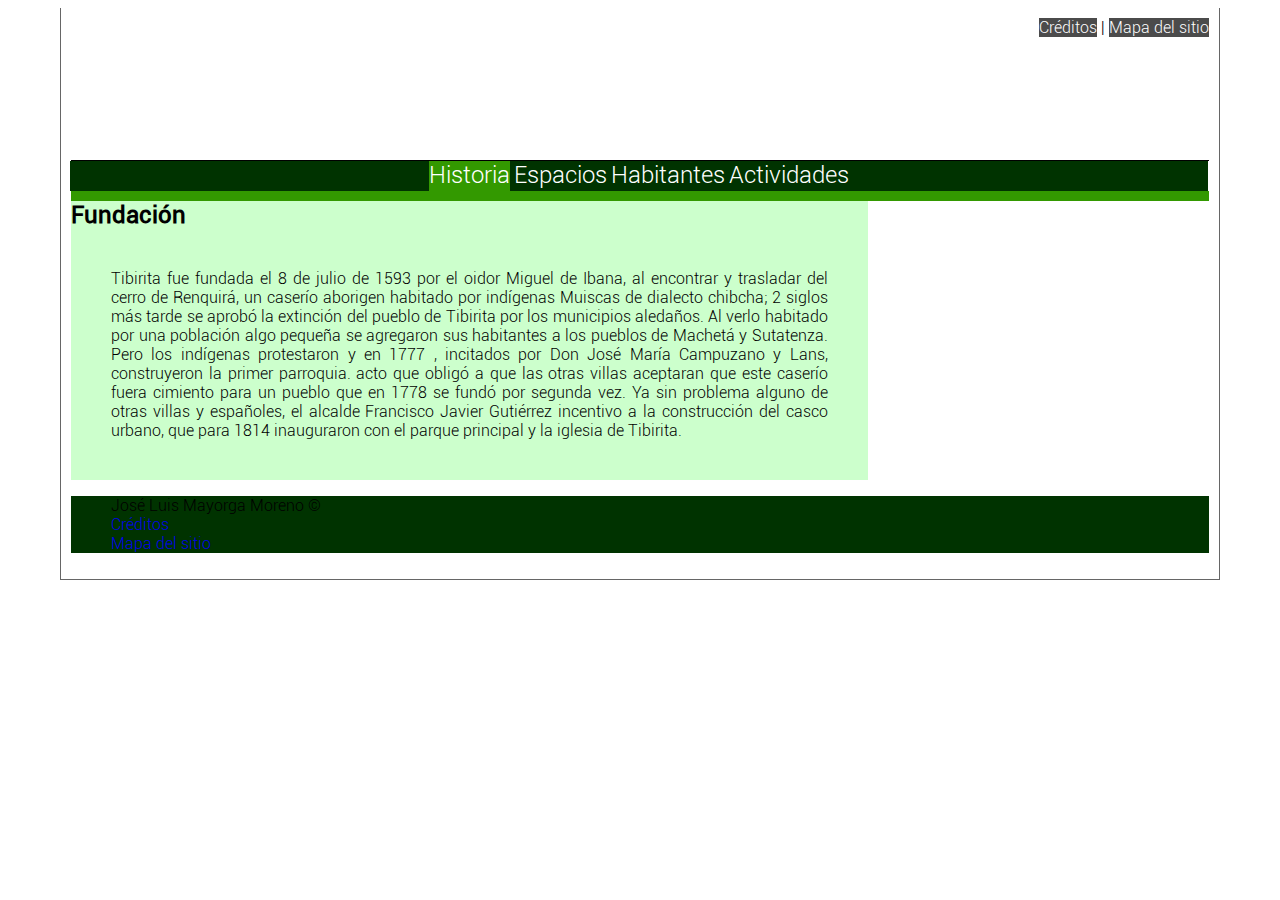
==== 1_historia.html @ 253e2ee4 "update 3/12" ====
<html>
<head>
<meta charset="UTF-8">
<meta name="viewport" content="width=device-width, initial-scale=1.0">
<title>Nombre de la pestaña</title>
<link href="estiloss.css" rel="stylesheet" type="text/css">
</head>

<body>
<main class="main">
    	<header class="header">
        	<nav class="header_top">
    			<a href="creditos.html">Créditos</a> |
             <a href="mapa.html">Mapa del sitio</a>     				
  			</nav>
        	<div><a class="title" href="index.html"><h1 class="h1">Tibirita</h1></a></div>
    
    		<nav class="menu">     		
        		<ul class=nav>                        
            		<li class="button button_selected"><a href="1_historia.html" target="_self">Historia</a></li>
            		<li class="button"><a href="2_espacios.html" target="_self">Espacios</a></li>
            		<li class="button"><a href="3_habitantes.html" target="_self">Habitantes</a></li>
            		<li class="button "><a href="4_actividades.html" target="_self">Actividades</a></li>           	
             	</ul> 
               
    		</nav>
             <div class="aux"></div>
        </header>
           
    	<section class="cuerpo" >
     		<aside class="index">                
                </aside> 
            	<article class="content">
                	
					<h2>Fundación</h2>
                    <p> Tibirita fue fundada el 8 de julio de 1593 por el oidor Miguel de Ibana, al encontrar y trasladar del cerro de Renquirá, un caserío aborigen habitado por indígenas Muiscas de dialecto chibcha; 2 siglos más tarde se aprobó la extinción del pueblo de Tibirita por los municipios aledaños. Al verlo habitado por una población algo pequeña se agregaron sus habitantes a los pueblos de Machetá y Sutatenza.
Pero los indígenas protestaron y en 1777 , incitados por Don José María Campuzano y Lans,  construyeron la primer parroquia. acto que obligó a que las otras villas aceptaran que este caserío fuera cimiento para un pueblo que en 1778 se fundó por segunda vez.
Ya sin problema alguno de otras villas y españoles, el alcalde Francisco Javier Gutiérrez incentivo a la construcción del casco urbano, que para 1814 inauguraron con el parque principal y la iglesia de Tibirita.
</p>

  

                </article>
    	</section>
        
        <footer class="footer">
        <ul>
        	 <li>José Luis Mayorga Moreno &copy </li>
             <li><a href="creditos.html">Créditos</a></li>
             <li><a href="mapa.html">Mapa del sitio</a></li>
        </ul>
        </footer>
    </main>
				
</body>
</html>
---- estiloss.css ----
@charset "utf-8";
/* CSS Document */

/* fuentes utilizadas */
@font-face {
    font-family: Roboto-regular; /* nombre de la fuente*/
	src: url(roboto/Roboto-Regular.ttf); /*url del archivo TTF u OTF*/
    }
@font-face {
    font-family: Roboto-Light;
	src: url(roboto/Roboto-Light.ttf);
    }
@font-face {
    font-family:legacy;
	src:url(Amanda/amandaa.ttf);
    }
/*atributos generales */
*{
	font-family: Roboto-Light;
	text-decoration:none;	/* quita cualquier decorado del texto (subrayado, negrita, cursiva, etc) */

	}
p{
	font-size:16px;
	color:#000;
	padding:5%;
	margin:0px;
	text-align:justify;
	}
body {
	background-color:#FFF;
	background-repeat: repeat-x;
	
}

.index ul{
	margin:auto;
	}
h1{	
	font-family: Roboto-Light;
	text-align:left;
	font-size:30px;
	margin:0px;
	pading:0px;
	}
h2{	
	font-family: Roboto-Regular;
	text-align:left;
	margin:0px;
	pading:0px;
	}
img{margin:auto;
display:block;
max-width:100%;
max-height:100%;}
ul{list-style-type:none;}
/*Encabezado*/

.index li {
	margin: 0px 0px 0px 20px;
	}
.index ul{
	margin:20px;
	}

.h1{ /*para titulos*/
	font-family: legacy;
	font-size:80px;
	}
.title a{
	position: relative;
		}



/*header*/
.header{ /* da estilo al encabezado además de un fondo*/
		position:relative;
		z-index:1;
		height:inherit;
		
		width:100%;
		
		background-image:url(imagenes/panoramica.png);
		background-repeat:no-repeat;
		}
.header_top{ /* da estilo al menu secundario*/
			float: right;			
			}
.header_top a{background-color:#000;
			color:#fff;
			opacity:0.7;
			
			}
.header_top a:hover{
	background-color:transparent;
			color:#fff;
			opacity:1;			
			}
.title{ /* atributos adicionales del titulo principal de la página */
	color:#FFF;
	margin:0px 0px 0px 20px;	
	
		}
/* list style*/


/*buton style*/
.button a{
	padding:0px 30px 0px 0px;
	margin:auto;
	text-align:center;
	
	}
.button_selected {	/* estilo de boton cuando el boton es el mismo de la página*/	
	background-color:#390 !important;
	}
.button {	/* atributos de un boton del menu principal*/	
	
	z-index:1;	/* ayuda a que se muestre encima del contenido cuando es desplegable */
	padding:0px 0px 0px 0px; 
	margin:0px; 
	font-size:24px;
	height:30px;

	color:#FFF;
	float:none;
	vertical-align:baseline;
	display:inline-block;
	
}
.button a,.button_selected a{	
	text-decoration:none;
	display:inline-block;	
	margin:0px;
	padding:0px;
	width:100%;	
	color:#FFF;
	}

.button:hover { /* estilos cuando el puntero esta sobre el boton (modifica atributos)*/
	text-shadow: 1px 1px #000000; /*sombreado*/
	background-color: #390;
}

.nav{ /* lista que contiene a los botones. ayuda a que sea desplegable a partir de un boton y de da el color de fondo*/
	padding:0px;	
	margin: 0px -1px 0px -1px; 
	width:100%;
	display: block;
	
	height:inherit;
	background-color: #030;	
	
		}

.aux{ /* rectangulo que ayuda esteticamente al menu */
	height:10px;
background-color:#390;
width:100%;

			}
.menu {	/* contiene los botones ayuda a que los elementos siguientes no se muevan al desplegar el menu	*/
	border: solid; 	
	border-width:1px 0px 0px 0px;
	
	border-color:#000;
		
	margin:auto;
	height:auto;
	width:100%;			
	position:relative;
	text-align:center;
	display:block;
}
/* cuerpo*/
.main{ /* estilo que contiene todo el contenido de la pagina*/
	margin:auto;
	padding:10px;
	max-width:2200px;
	width:90%;
	border:solid;
	border-color:#666;
	border-top:hidden;
	border-width:1px;
	
	}

.content{ /* estilo del panel que contiene la información*/
	width:70%;
		
	padding: 0px 0px 0px 0px;
	margin:0px;
	background-color:#CFC;
	float:left;
	position:absolute:
	z-index:-1;
	}
.index{ /* estilo del indice*/
	width:30%;	

	padding: 0px 0px 0px 0px;
	margin:0px;
	background-color:#903;
	float:right;
	position:absolute:

	z-index:1;
		}


.cuerpo{
	width:100%;	
	margin:auto; /*30px 0px 0px 0px;*/		
	z-index:-1; /* permite que el menu desplegable se muestre encima */
	display:inline-block;
	}

.footer{width:100%; /* estilo del pie de página */
		background-color:#030;
		z-index:-1;
		position:relative;		
		}

@media only screen and (max-width: 780px) { /*cambia atributos cuando la ventana tiene menos de 780px de ancho*/ 
		 .title{
	font-size: 50px;
	}
	.menu{	
	font-size:18px;
	padding:auto;
	
	}
	.button{
		display:none; /* hace que no se muestren los botones*/
		width:160px;
		height:30px;
		background-color: #030;	
		
		
		}
	.button_selected{
		width:160;
		display:block}
	.nav{
		width:0px;
		left:30px;
		position:absolute !important;
		
			}
	.menu{
		border: solid; 
		border-width: 1px;
		border-color:#000;
		float:none;
		margin:0px 0px 0px 0px;
		background-color: #030;
		background-image: url(imagenes/menu.png); /* usa un simbolo de menu */
		background-repeat:no-repeat;
		background-size:30px 30px;
		width:30px;
		height:30px;
		
		
		}

	.menu:hover>.nav .button { /* cuando se selecciona con el puntero el menu cambia los atributos de los botones*/
		display:block; /* hace visible los botones */
		float:left;/* hace que se muestren verticalmente*/
		}
		}	

@media only screen and (max-width: 480px) {/* cambia el estilo de algunos elementos para visualizarlos en pantallas pequeñas*/
    .title{
	font-size: 30px;
	}
	.button,.aux{/* no muestra el boton seleccionado ni el panel auxiliar*/
		display:none;		
		}
	.nav{/* ayuda a que se muestre el menu con un corrimiento de 30px*/
			width:0px;		
			}
	.menu{		/*le da un tamaño al boton de menu*/
		width:30px;
		height:30px;
		
		
		}
	.index{width:100%;/* cambia la proporcion de las secciones para mostrar mejor la pagina en pantallas pequeñas*/
		}
	.content{width:100%;
		}

}
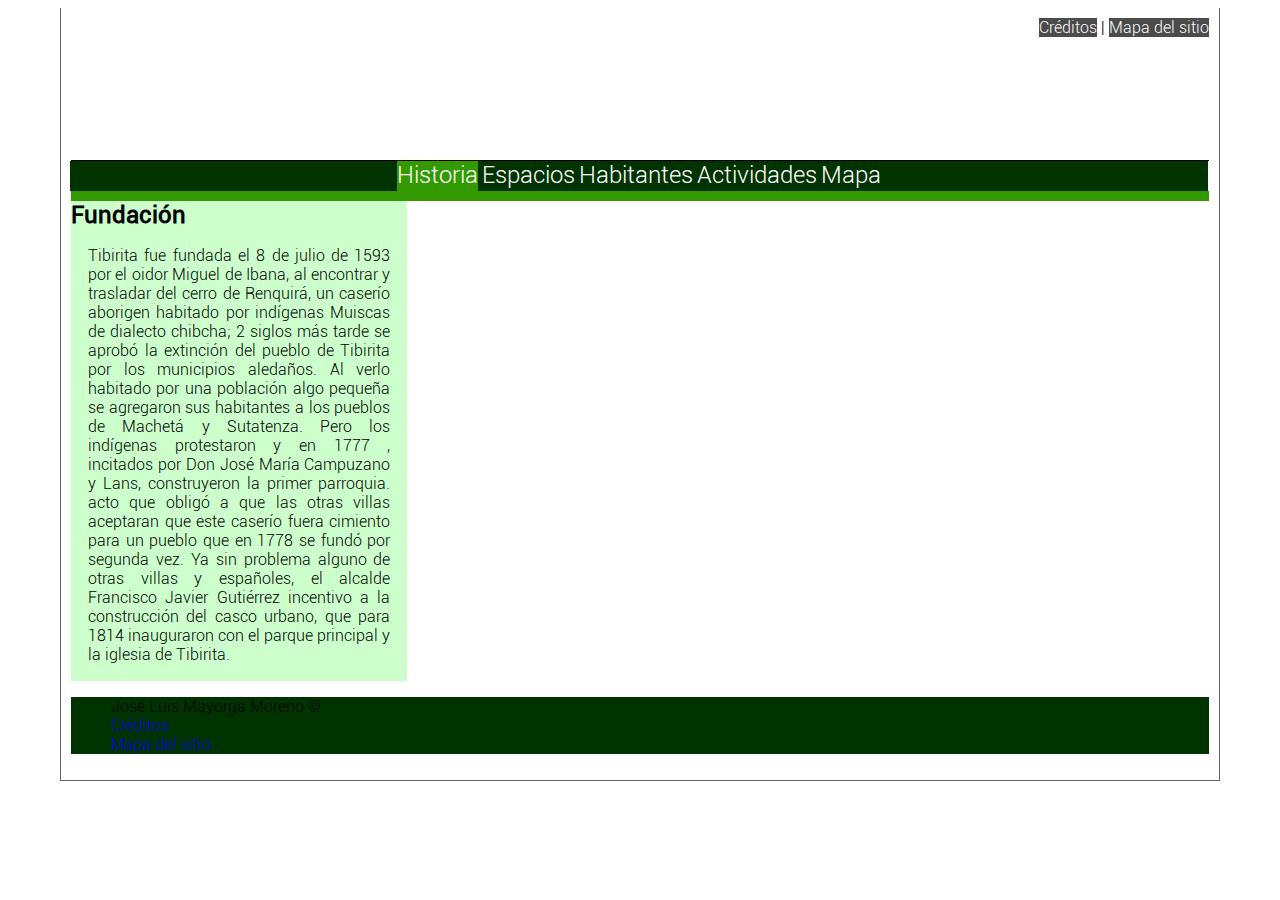
==== commit 4c1dd848: "last update" ====
--- a/1_historia.html
+++ b/1_historia.html
@@ -20,7 +20,8 @@
             		<li class="button button_selected"><a href="1_historia.html" target="_self">Historia</a></li>
             		<li class="button"><a href="2_espacios.html" target="_self">Espacios</a></li>
             		<li class="button"><a href="3_habitantes.html" target="_self">Habitantes</a></li>
-            		<li class="button "><a href="4_actividades.html" target="_self">Actividades</a></li>           	
+            		<li class="button"><a href="4_actividades.html" target="_self">Actividades</a></li>  
+                     <li class="button"><a href="mapa_interactivo.html" target="_new">Mapa</a></li>           	
              	</ul> 
                
     		</nav>
--- a/estiloss.css
+++ b/estiloss.css
@@ -211,6 +211,7 @@
 
 .cuerpo{
 	width:100%;	
+	max-width:480px;
 	margin:auto; /*30px 0px 0px 0px;*/		
 	z-index:-1; /* permite que el menu desplegable se muestre encima */
 	display:inline-block;
@@ -221,6 +222,12 @@
 		z-index:-1;
 		position:relative;		
 		}
+	.juegoPhaserH {	
+		 box-shadow: 10px 15px 15px 0 rgba(0, 0, 0, 0.4);
+	     max-width: 720px;
+		 margin: auto;
+	     
+		 } 
 
 @media only screen and (max-width: 780px) { /*cambia atributos cuando la ventana tiene menos de 780px de ancho*/ 
 		 .title{
